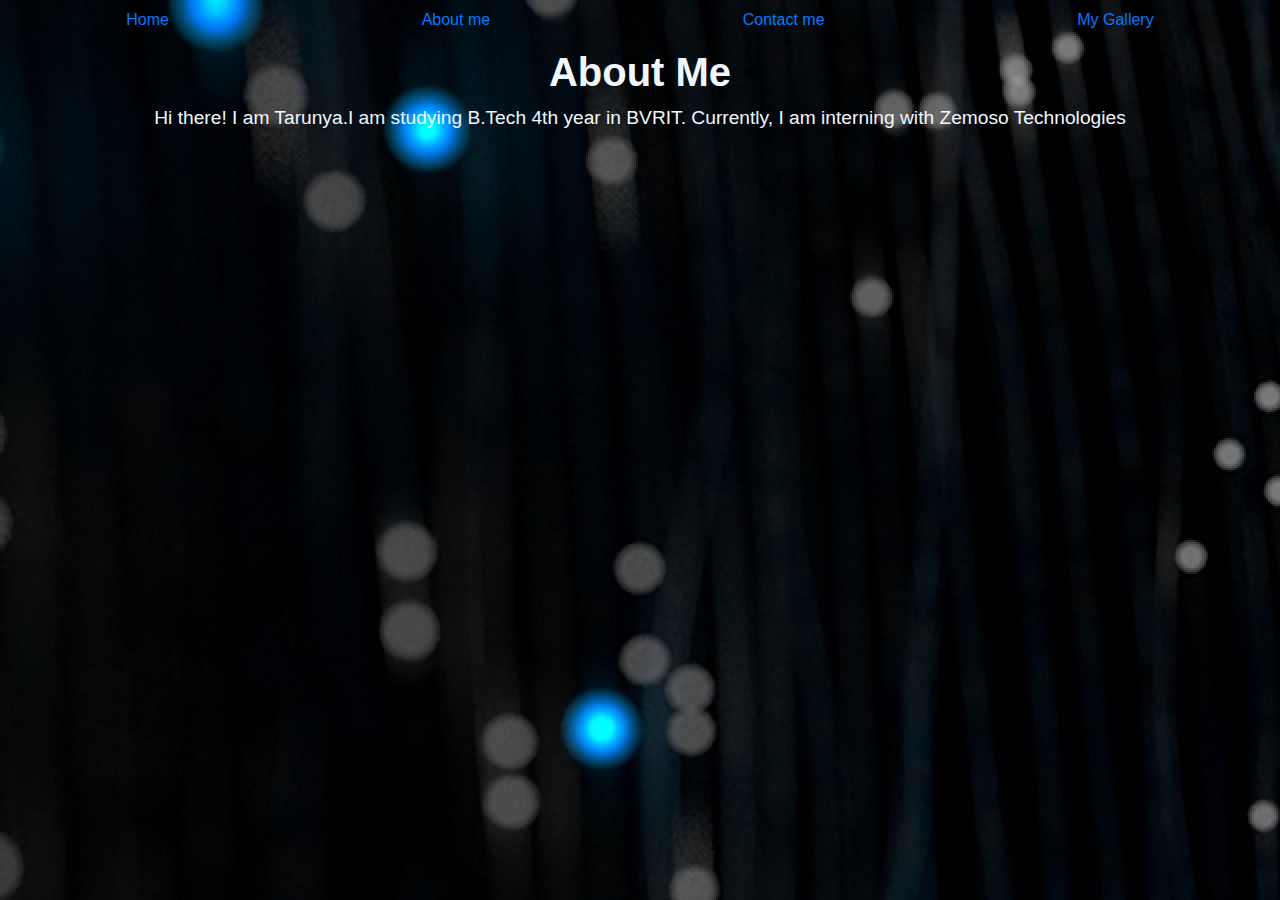
==== aboutme.html @ fb0df4ab "g" ====
<html>
    <link type="text/css" rel="stylesheet" href="style.css"/>
    <link rel="stylesheet" href="https://maxcdn.bootstrapcdn.com/bootstrap/4.0.0/css/bootstrap.min.css" integrity="sha384-Gn5384xqQ1aoWXA+058RXPxPg6fy4IWvTNh0E263XmFcJlSAwiGgFAW/dAiS6JXm" crossorigin="anonymous">
    <div class="h-100 textColor">
        <body>

            <div class="d-flex justify-content-around pt-2">
                <a href="index.html"><div class="tab"><p>Home</p></div></a>
                <a href="#"><div class="tab"><p>About me</p></div></a>
                <a href="contactme.html"><div class="tab"><p>Contact me</p></div></a>
                <a href="mygallery.html"><div class="tab"><p>My Gallery</p></div></a>
            </div>

            <div class="about">
            <h1 class="d-flex justify-content-center"><strong>About Me</strong></h1>
            <p class="d-flex justify-content-center align-items-center text-style">Hi there! I am Tarunya.I am studying B.Tech 4th year in BVRIT. Currently, I am interning with Zemoso Technologies</p>
            </div>
        </body>
    </div>
</html>
---- style.css ----
.textColor {
    color:aliceblue;
    background-image: url('wavy-blue-glitter.jpg');
}
body{
    background-color: darkgray;
  }

.text-style {
    font-family: roboto, sans-serif;
    font-size: larger;
}

ul {
    display: flex;
    flex-wrap: wrap;
  }
  
  li {
    height: 40vh;
    flex-grow: 1;
  }
  head{
    background-color: lightseagreen;
  }
  img {
    max-height: 100%;
    min-width: 100%;
    object-fit: cover;
    vertical-align: bottom;
  }

  .row {
    display: flex;
    flex-wrap: wrap;
    padding: 0 4px;
  }
  
  /* Create four equal columns that sits next to each other */
  .column {
    flex: 25%;
    max-width: 25%;
    padding: 0 4px;
  }
  
  .image {
    margin-top: 8px;
    vertical-align: middle;
    width: 100%;
  }

  .font-style {
      font-size: larger;
      font-family: roboto, sans-serif;
  }
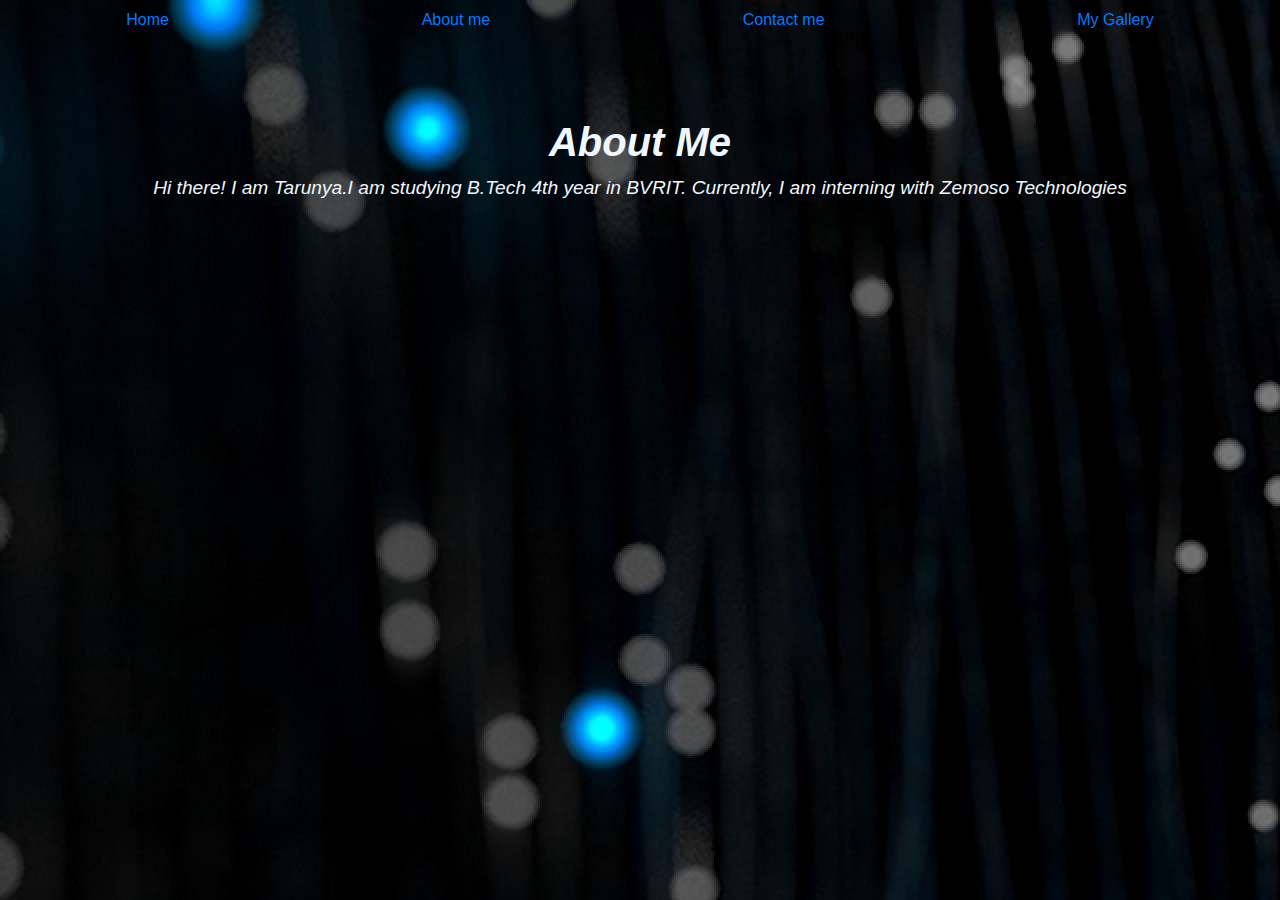
==== commit 78f84c8e: "a" ====
--- a/aboutme.html
+++ b/aboutme.html
@@ -13,7 +13,10 @@
 
             <div class="about">
             <h1 class="d-flex justify-content-center"><strong>About Me</strong></h1>
+            <div class="bg">
             <p class="d-flex justify-content-center align-items-center text-style">Hi there! I am Tarunya.I am studying B.Tech 4th year in BVRIT. Currently, I am interning with Zemoso Technologies</p>
+            </div>
+        </div>
             </div>
         </body>
     </div>
--- a/style.css
+++ b/style.css
@@ -2,8 +2,15 @@
     color:aliceblue;
     background-image: url('wavy-blue-glitter.jpg');
 }
+.about{
+    margin-top: 70px;
+    font-style: oblique;
+}
 body{
     background-color: darkgray;
+  }
+  bg{
+      
   }
 
 .text-style {
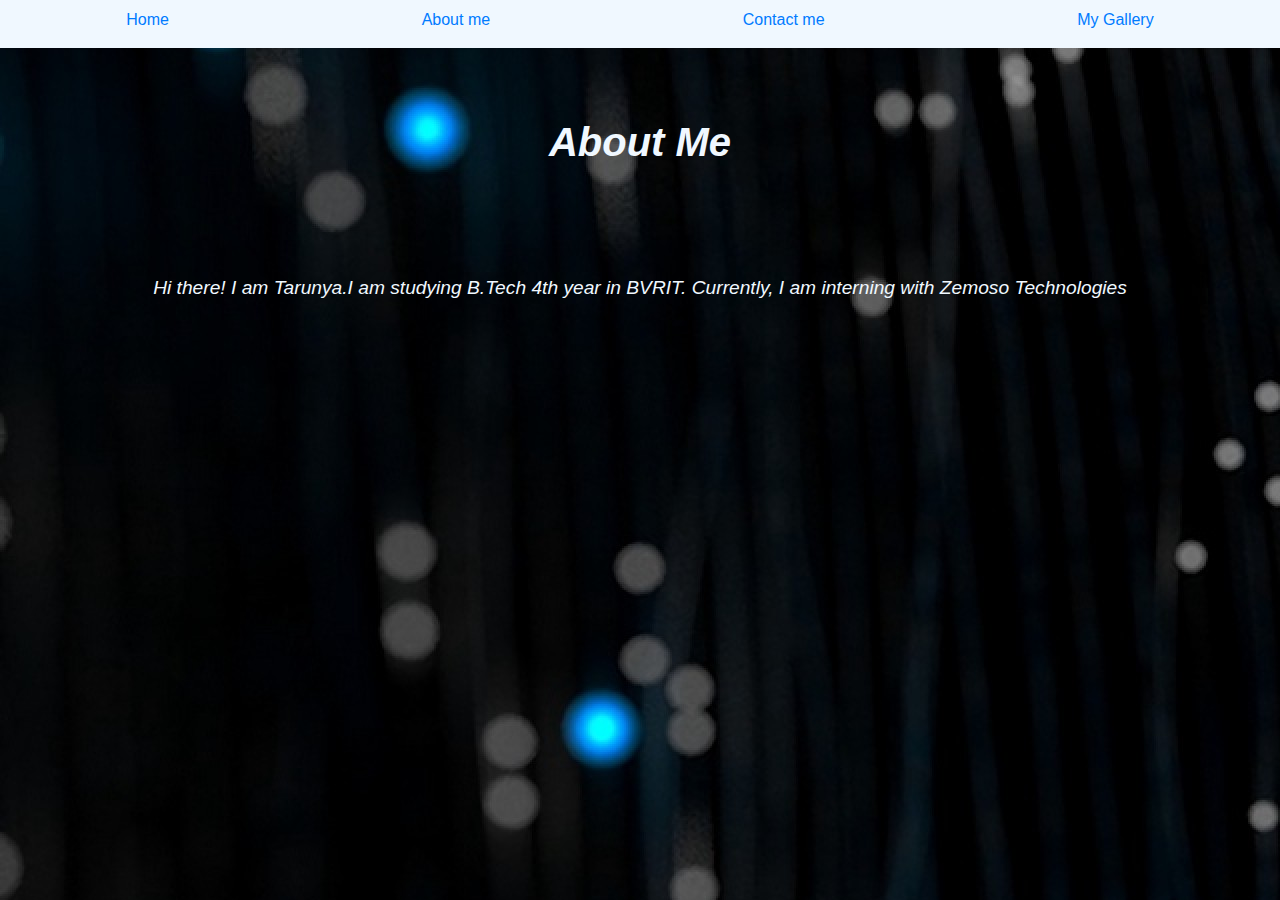
==== commit 2ac28f55: "f" ====
--- a/aboutme.html
+++ b/aboutme.html
@@ -2,14 +2,16 @@
     <link type="text/css" rel="stylesheet" href="style.css"/>
     <link rel="stylesheet" href="https://maxcdn.bootstrapcdn.com/bootstrap/4.0.0/css/bootstrap.min.css" integrity="sha384-Gn5384xqQ1aoWXA+058RXPxPg6fy4IWvTNh0E263XmFcJlSAwiGgFAW/dAiS6JXm" crossorigin="anonymous">
     <div class="h-100 textColor">
-        <body>
-
+        <div class="ca">
             <div class="d-flex justify-content-around pt-2">
                 <a href="index.html"><div class="tab"><p>Home</p></div></a>
                 <a href="#"><div class="tab"><p>About me</p></div></a>
                 <a href="contactme.html"><div class="tab"><p>Contact me</p></div></a>
                 <a href="mygallery.html"><div class="tab"><p>My Gallery</p></div></a>
             </div>
+
+        </div>
+        <body>
 
             <div class="about">
             <h1 class="d-flex justify-content-center"><strong>About Me</strong></h1>
--- a/style.css
+++ b/style.css
@@ -6,12 +6,16 @@
     margin-top: 70px;
     font-style: oblique;
 }
-body{
+.body{
     background-color: darkgray;
   }
-  bg{
-      
-  }
+.bg{
+    padding-top: 100px;
+    size: 100px; 
+}
+.ca{
+    background-color: currentcolor;
+}
 
 .text-style {
     font-family: roboto, sans-serif;
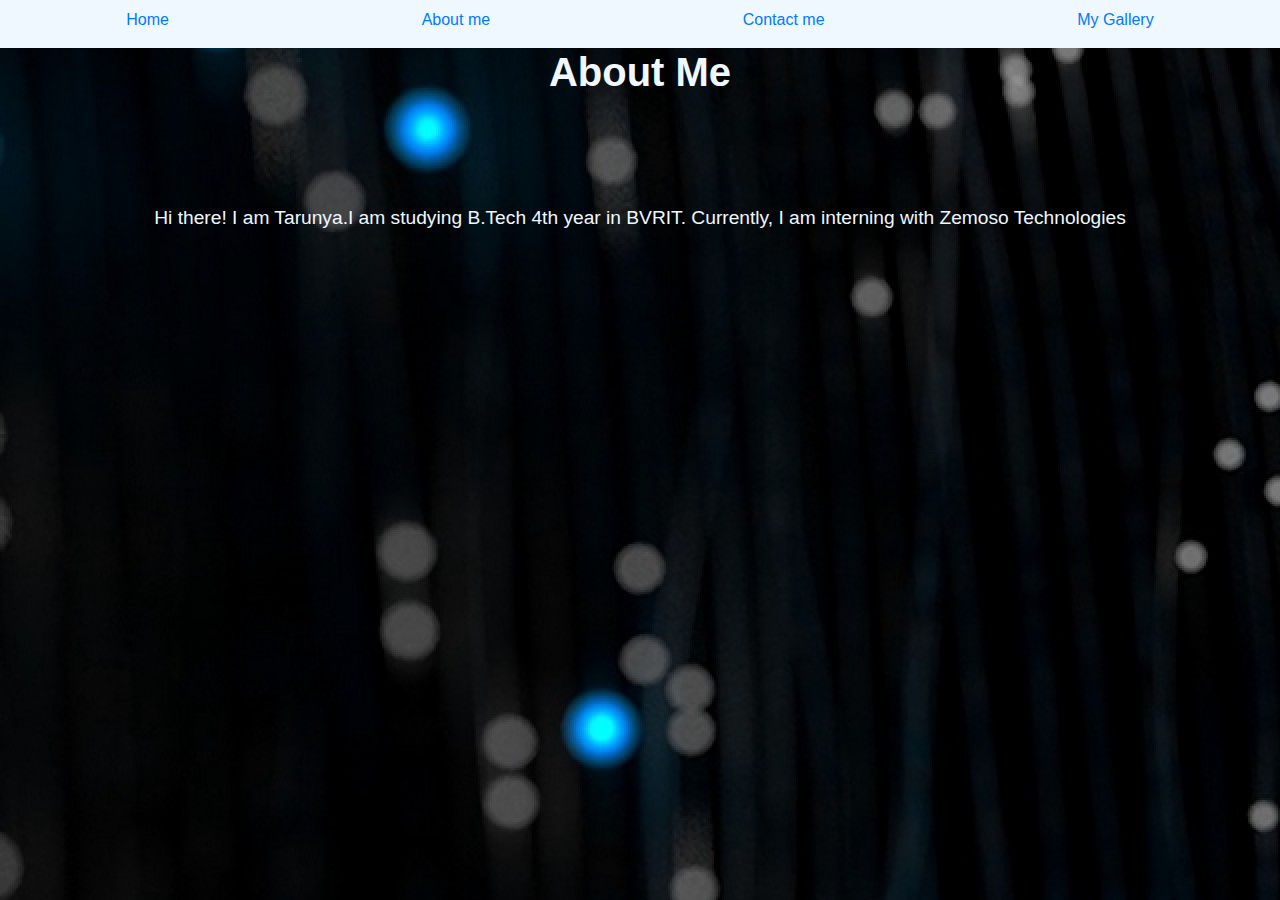
==== commit 40a93aca: "h" ====
--- a/aboutme.html
+++ b/aboutme.html
@@ -13,7 +13,7 @@
         </div>
         <body>
 
-            <div class="about">
+            <div>
             <h1 class="d-flex justify-content-center"><strong>About Me</strong></h1>
             <div class="bg">
             <p class="d-flex justify-content-center align-items-center text-style">Hi there! I am Tarunya.I am studying B.Tech 4th year in BVRIT. Currently, I am interning with Zemoso Technologies</p>
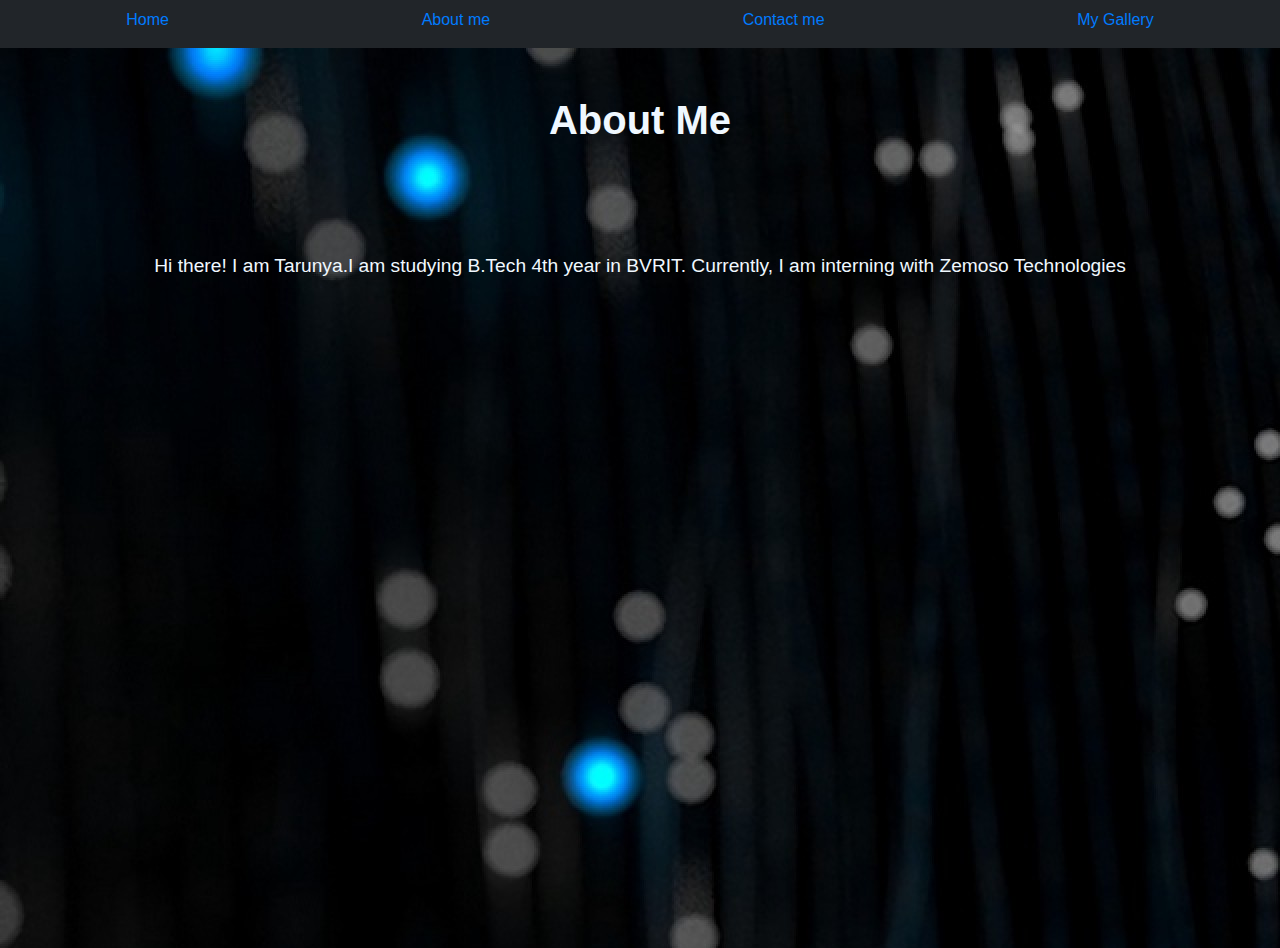
==== commit 1c962002: "h" ====
--- a/aboutme.html
+++ b/aboutme.html
@@ -1,25 +1,24 @@
 <html>
     <link type="text/css" rel="stylesheet" href="style.css"/>
     <link rel="stylesheet" href="https://maxcdn.bootstrapcdn.com/bootstrap/4.0.0/css/bootstrap.min.css" integrity="sha384-Gn5384xqQ1aoWXA+058RXPxPg6fy4IWvTNh0E263XmFcJlSAwiGgFAW/dAiS6JXm" crossorigin="anonymous">
-    <div class="h-100 textColor">
-        <div class="ca">
-            <div class="d-flex justify-content-around pt-2">
-                <a href="index.html"><div class="tab"><p>Home</p></div></a>
-                <a href="#"><div class="tab"><p>About me</p></div></a>
-                <a href="contactme.html"><div class="tab"><p>Contact me</p></div></a>
-                <a href="mygallery.html"><div class="tab"><p>My Gallery</p></div></a>
-            </div>
+<div class=ca>
+    <div class="d-flex justify-content-around pt-2">
+        <a href="index.html"><div class="tab"><p>Home</p></div></a>
+        <a href="aboutme.html"><div class="tab"><p>About me</p></div></a>
+        <a href="#"><div class="tab"><p>Contact me</p></div></a>
+        <a href="mygallery.html"><div class="tab"><p>My Gallery</p></div></a>
+    </div>
+</div>
+    <div style="background-image: url('wavy-blue-glitter.jpg');" class="textColor h-100 p-5">
+        <body>
+          
+            <div>
+                <h1 class="d-flex justify-content-center"><strong>About Me</strong></h1>
+                <div class="bg">
+                <p class="d-flex justify-content-center align-items-center text-style">Hi there! I am Tarunya.I am studying B.Tech 4th year in BVRIT. Currently, I am interning with Zemoso Technologies</p>
+                </div>
+        </body> 
+    </div>
+</html>
 
-        </div>
-        <body>
-
-            <div>
-            <h1 class="d-flex justify-content-center"><strong>About Me</strong></h1>
-            <div class="bg">
-            <p class="d-flex justify-content-center align-items-center text-style">Hi there! I am Tarunya.I am studying B.Tech 4th year in BVRIT. Currently, I am interning with Zemoso Technologies</p>
-            </div>
-        </div>
-            </div>
-        </body>
-    </div>
-</html>+        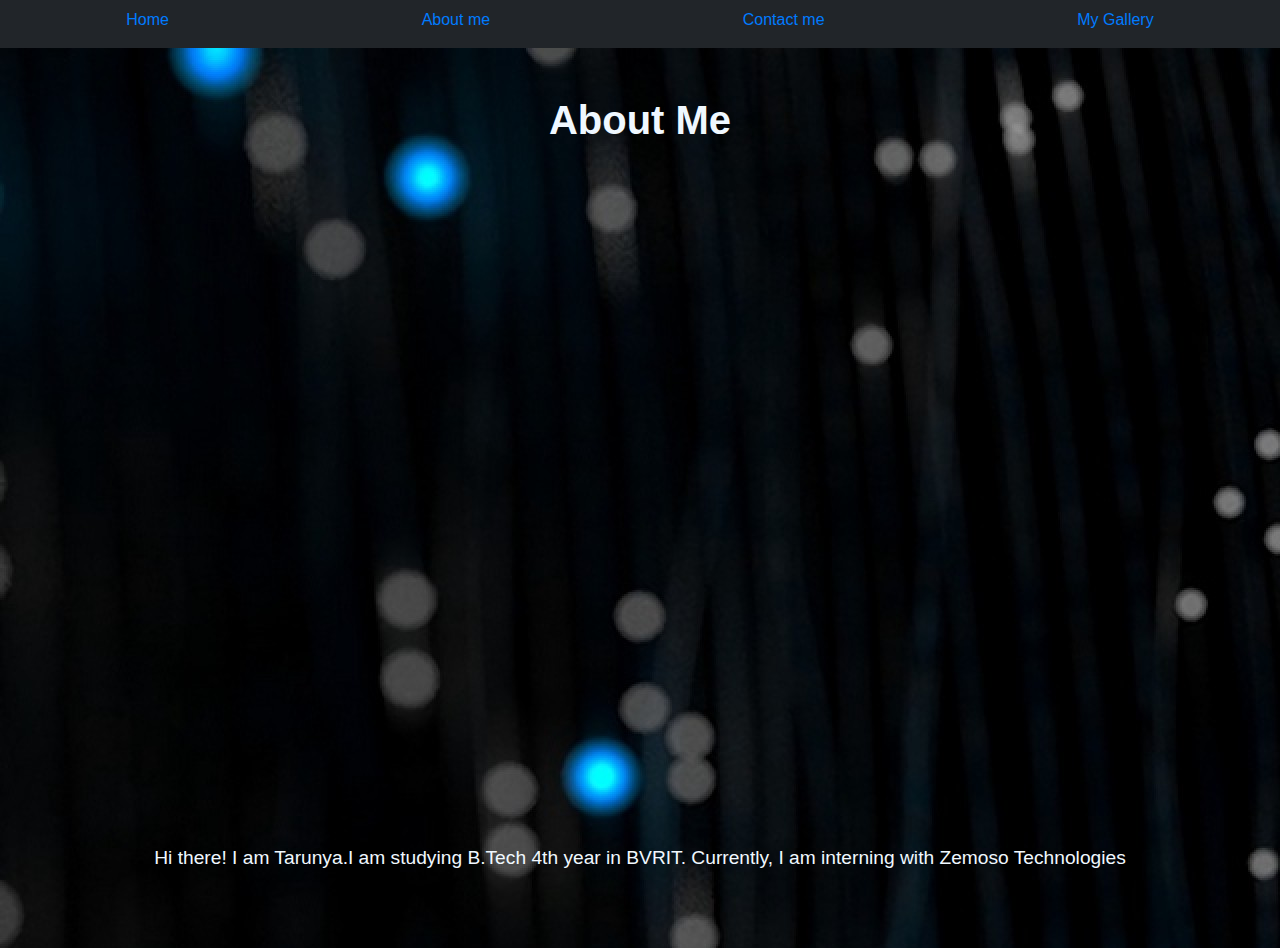
==== commit fe9188ee: "h" ====
--- a/aboutme.html
+++ b/aboutme.html
@@ -17,6 +17,7 @@
                 <div class="bg">
                 <p class="d-flex justify-content-center align-items-center text-style">Hi there! I am Tarunya.I am studying B.Tech 4th year in BVRIT. Currently, I am interning with Zemoso Technologies</p>
                 </div>
+            </div>
         </body> 
     </div>
 </html>
--- a/style.css
+++ b/style.css
@@ -20,6 +20,7 @@
 .text-style {
     font-family: roboto, sans-serif;
     font-size: larger;
+    padding-top: 50%;
 }
 
 ul {
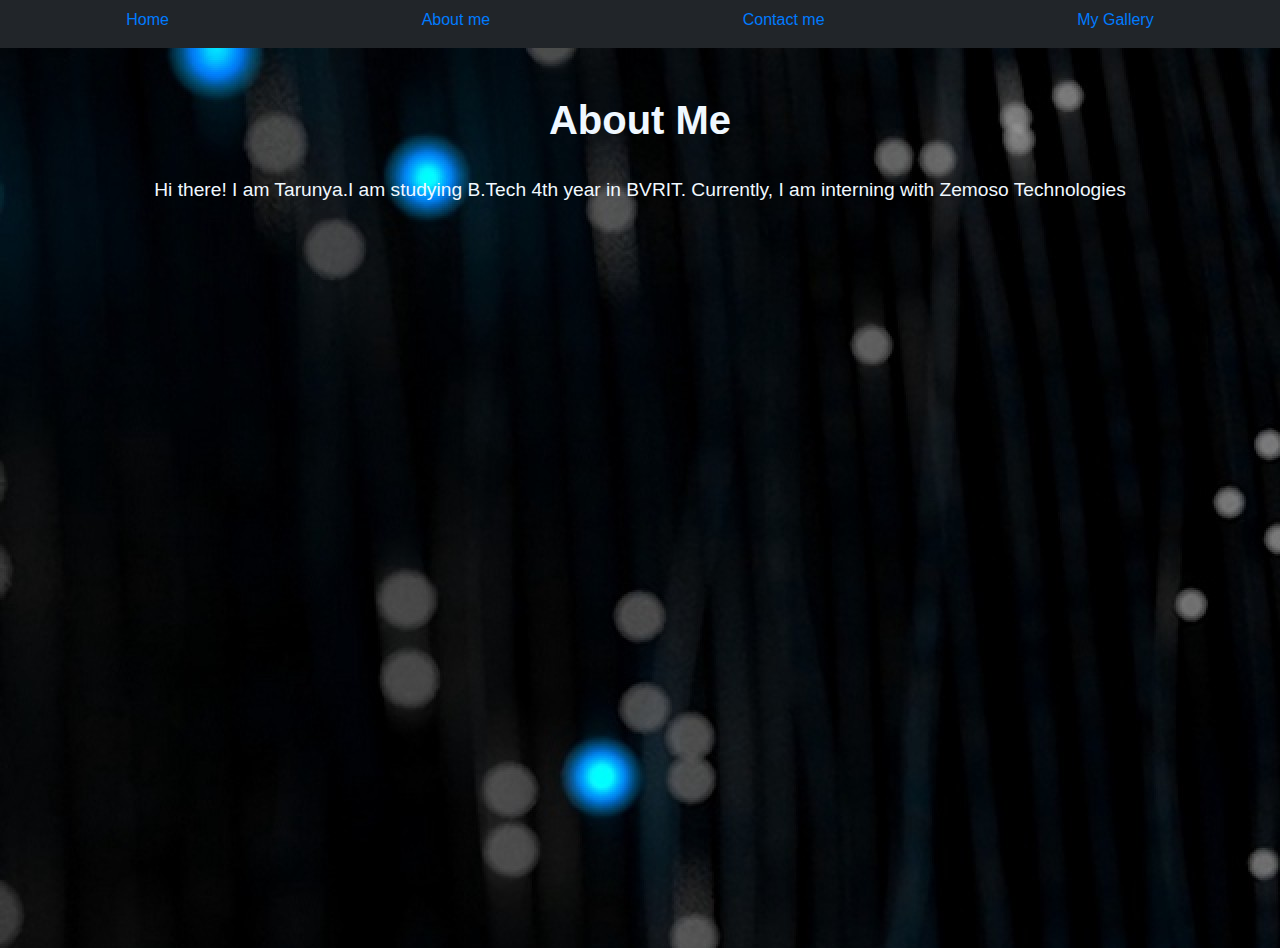
==== commit 6c81df8f: "css" ====
--- a/aboutme.html
+++ b/aboutme.html
@@ -13,10 +13,8 @@
         <body>
           
             <div>
-                <h1 class="d-flex justify-content-center"><strong>About Me</strong></h1>
-                <div class="bg">
+                <h1 class="d-flex justify-content-center"><strong>About Me</strong></h1><br>
                 <p class="d-flex justify-content-center align-items-center text-style">Hi there! I am Tarunya.I am studying B.Tech 4th year in BVRIT. Currently, I am interning with Zemoso Technologies</p>
-                </div>
             </div>
         </body> 
     </div>
--- a/style.css
+++ b/style.css
@@ -9,10 +9,7 @@
 .body{
     background-color: darkgray;
   }
-.bg{
-    padding-top: 100px;
-    size: 100px; 
-}
+
 .ca{
     background-color: currentcolor;
 }
@@ -20,7 +17,6 @@
 .text-style {
     font-family: roboto, sans-serif;
     font-size: larger;
-    padding-top: 50%;
 }
 
 ul {
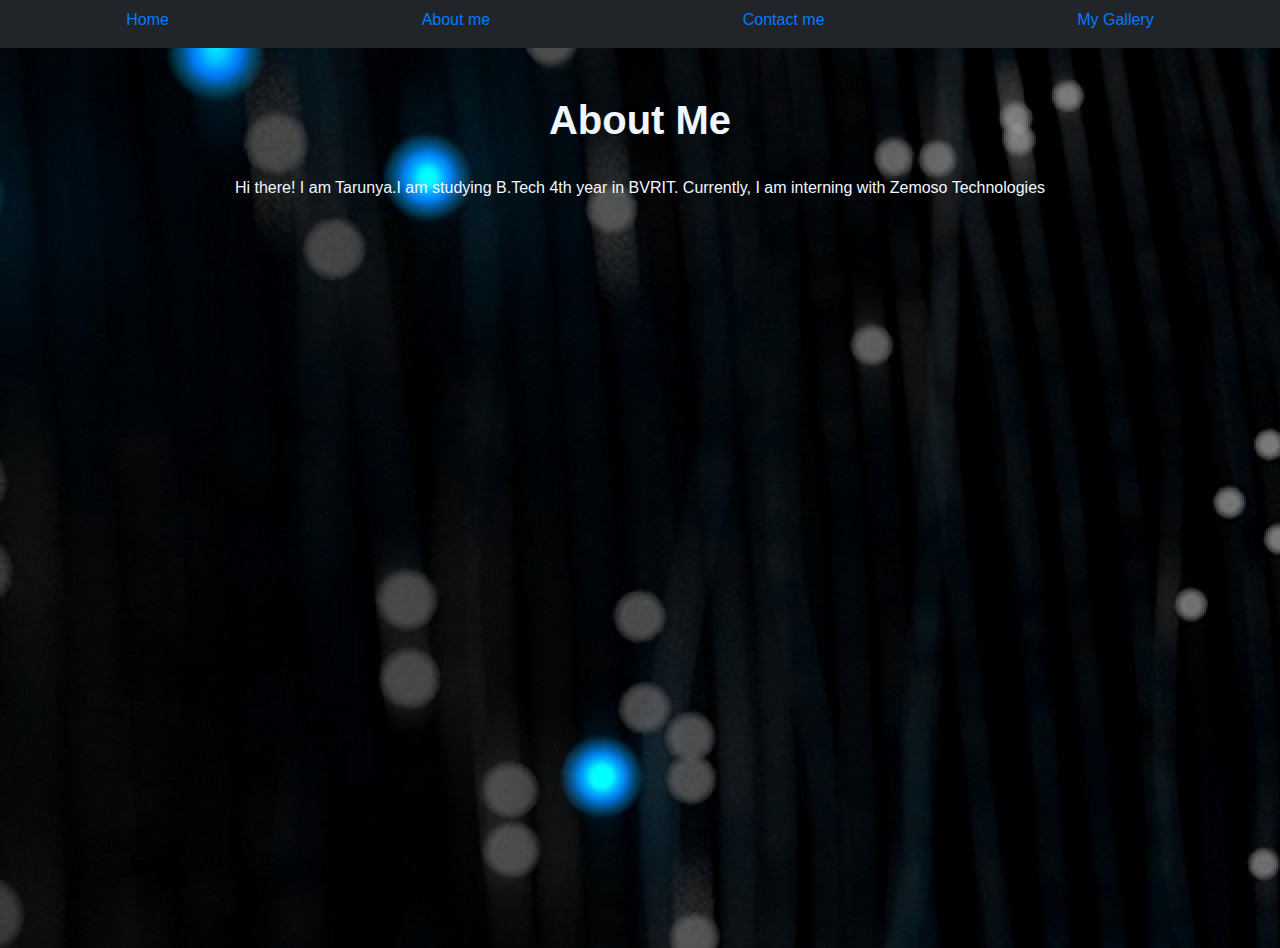
==== commit a927616a: "H" ====
--- a/aboutme.html
+++ b/aboutme.html
@@ -4,8 +4,8 @@
 <div class=ca>
     <div class="d-flex justify-content-around pt-2">
         <a href="index.html"><div class="tab"><p>Home</p></div></a>
-        <a href="aboutme.html"><div class="tab"><p>About me</p></div></a>
-        <a href="#"><div class="tab"><p>Contact me</p></div></a>
+        <a href="#"><div class="tab"><p>About me</p></div></a>
+        <a href="contactme.html"><div class="tab"><p>Contact me</p></div></a>
         <a href="mygallery.html"><div class="tab"><p>My Gallery</p></div></a>
     </div>
 </div>
@@ -14,7 +14,7 @@
           
             <div>
                 <h1 class="d-flex justify-content-center"><strong>About Me</strong></h1><br>
-                <p class="d-flex justify-content-center align-items-center text-style">Hi there! I am Tarunya.I am studying B.Tech 4th year in BVRIT. Currently, I am interning with Zemoso Technologies</p>
+                <p class="d-flex justify-content-center align-items-center global-text-style">Hi there! I am Tarunya.I am studying B.Tech 4th year in BVRIT. Currently, I am interning with Zemoso Technologies</p>
             </div>
         </body> 
     </div>
